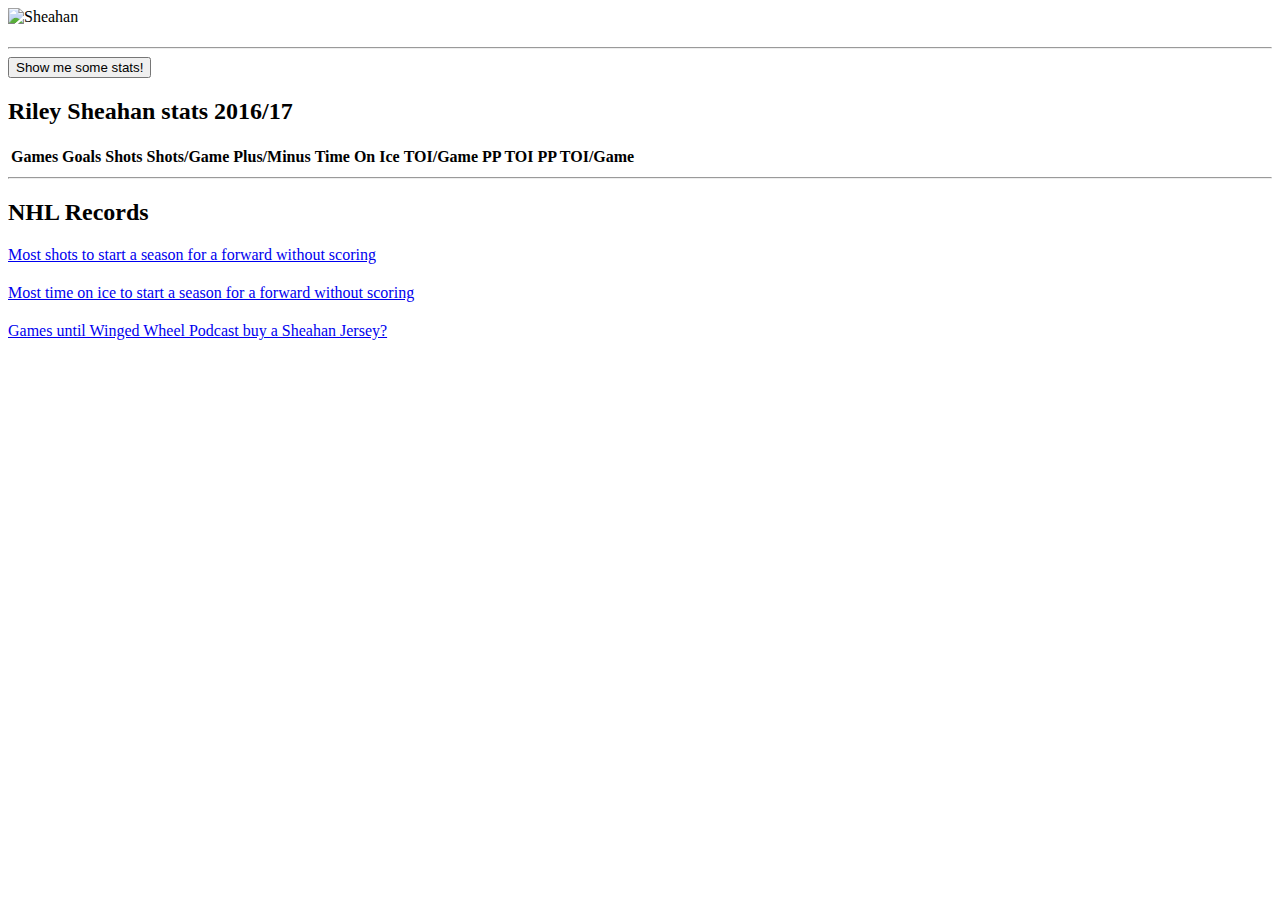
==== index.html @ 612f29bb "First commit" ====
<!doctype html>
  <html>
    <head>
      <title> Has Riley Sheahan Scored? </title>
      <meta http-equiv="Content-Type" content="text/html; charset=UTF-8">
      <meta name="viewport" content="width=device-width, initial-scale=1, shrink-to-fit=no">
      <meta name="author" content="masterhaldentwo" />
      <meta name="description" content="" />
      <meta name="keywords"  content="" />

      <link rel="shortcut icon" type="image/png" href="./img/favicon.png"/>
      <link href='https://fonts.googleapis.com/css?family=Roboto' rel='stylesheet' type='text/css'>
      <!-- Bootstrap core CSS -->
      <link href="./css/bootstrap.min.css" rel="stylesheet">
      <link href="./icons/css/fontello.css" rel="stylesheet">


      <!-- Custom styles for this template -->
      <link href="./css/grid.css" rel="stylesheet">
      <script src="https://ajax.googleapis.com/ajax/libs/jquery/2.2.2/jquery.min.js"></script>
      <script src="./js/bootstrap.min.js"></script>
      <script>

          //Games played stats
          var standingsUrl = "https://statsapi.web.nhl.com/api/v1/standings";
          $.getJSON(standingsUrl, function(data) {
            wings = data.records[1].teamRecords[7];
            wingsGames = wings.gamesPlayed;
            totalGames = 82;

            gamesLeft = totalGames - wingsGames;
            document.getElementById('jersey').innerHTML=gamesLeft;

          });

          //Sheahan stats
          var url = "https://statsapi.web.nhl.com/api/v1/people/8475772?expand=person.stats&stats=yearByYear&expand=stats.team&site=en_nhl";
          var local = "sheahan.json";
          $.getJSON( url, function( data ) {

              //Base path for 2016/17 season
              currentSeason = data.people[0].stats[0].splits[11].stat;
              goals = currentSeason.goals;
              games = currentSeason.games;
              shots = currentSeason.shots;

              //Split the returned string and turn the value into an integer. Original format string(xx:yy) -> float(xx.yy)
              toi = currentSeason.timeOnIce;
              toiArray = toi.split(":");
              toiInt = parseFloat(toiArray.join("."));
              pp = currentSeason.powerPlayTimeOnIce;
              ppArray = pp.split(":");
              ppInt = parseFloat(ppArray.join("."));

              //Per game values for TOI, PP TOI and Shots
              toiGame = (toiInt/games).toFixed(1);
              ppGame = (ppInt/games).toFixed(1);
              shotsGame = (shots/games).toFixed(2);

              recordTOI = 910;

              //Build the stats table
              stats = "<tr>";
              $(data.people[0].stats[0].splits[11].stat).each(function() {
                stats+="<td>"+this.games+"</td>";
                stats+="<td>"+this.goals+"</td>";
                stats+="<td>"+this.shots+"</td>";
                stats+="<td>"+shotsGame+"</td>";
                stats+="<td>"+this.plusMinus+"</td>";
                stats+="<td>"+this.timeOnIce+"</td>";
                stats+="<td>"+toiGame+"</td>";
                stats+="<td>"+this.powerPlayTimeOnIce+"</td>";
                stats+="<td>"+ppGame+"</td>";
              });
              stats+="</tr>";
              document.getElementById("table").innerHTML=stats;

              //Check if Sheahan has scored
              var no = "No";
              var yes = "Yes!";
              if(goals == 0) {
                document.getElementById('no').innerHTML=no;
              } else {
                document.getElementById('yes').innerHTML=yes;
                document.body.style.background = "url('./img/drinky.jpg') no-repeat center top fixed";
                document.body.style.backgroundSize ="cover";
              }

              //Display No/Yes for scored and NHL records


              document.getElementById('shots-record').innerHTML=shots;
              document.getElementById('time-on-ice-record').innerHTML=toi;

        });


      </script>
    </head>
    <body>
      <div class="container">

        <div class="row justify-content-center">
          <div class="col-sm-4 text-center">
            <img src="./img/rocket.png" class="img-fluid" alt="Sheahan">
          </div>
        </div>
        <h1 id="no" class="text-center"></h1>
        <h1 id="yes" class="text-center"></h1>

        <hr>
        <div class="row justify-content-center">
          <div class="col-sm-4 text-center">
            <button class="btn btn-outline-info btn-lg" type="button" data-toggle="collapse" data-target="#collapseExample" aria-expanded="false" aria-controls="collapseExample">
              Show me some stats!
            </button>
          </div>
        </div>

      <div class="collapse" id="collapseExample">
        <div class="card card-block">

        <h2>Riley Sheahan stats 2016/17</h2>
        <div class="table-responsive">
        <table class="table">
          <thead>
            <tr>
              <th>Games</th>
              <th>Goals</th>
              <th>Shots</th>
              <th>Shots/Game</th>
              <th>Plus/Minus</th>
              <th>Time On Ice</th>
              <th>TOI/Game</th>
              <th>PP TOI</th>
              <th>PP TOI/Game</th>
            </tr>
          </thead>
          <tbody id="table">
          </tbody>
        </table>
      </div>
    <hr>

        <h2>NHL Records <i class="icon-trophy"></i></h2>
        <div class="row">
          <div class="col-md-4">
            <a target="_blank" href="http://www.hockey-reference.com/play-index/psl_finder.cgi?request=1&match=single&season_start=1&season_end=-1&rookie=N&age_min=0&age_max=99&pos=F&is_playoffs=N&c1stat=goals&c1comp=lt&c1val=0&threshhold=5&order_by=shots">
              <p class="text-left">Most shots to start a season for a forward without scoring <h2><span class="badge badge-success" id="shots-record"></span></h2></p>
            </a>
          </div>
          <div class="col-md-4 offset-md-1">
            <a target="_blank" href="http://www.hockey-reference.com/play-index/psl_finder.cgi?request=1&match=single&season_start=1&season_end=-1&rookie=N&age_min=0&age_max=99&pos=F&is_playoffs=N&c1stat=goals&c1comp=lt&c1val=0&threshhold=5&order_by=time_on_ice">
              <p class="text-left">Most time on ice to start a season for a forward without scoring<h2><span class="badge badge-success" id="time-on-ice-record"></span></h2></p>
            </a>
          </div>
          <div class="col-lg-2 offset-lg-1">
            <a target="_blank" href="https://twitter.com/wingedwheelpod">
              <p>Games until Winged Wheel Podcast buy a Sheahan Jersey?</p>
              <h4><span class="badge badge-danger" id="jersey"></span><h4>
            </a>
          </div>
        </div>

  </div>
</div>

      </div> <!-- /container -->

      <!-- Bootstrap core JavaScript
      ================================================== -->
      <!-- Placed at the end of the document so the pages load faster -->
      <!-- IE10 viewport hack for Surface/desktop Windows 8 bug -->
      <script src="../../assets/js/ie10-viewport-bug-workaround.js"></script>
      </div>
    </body>
  </html>
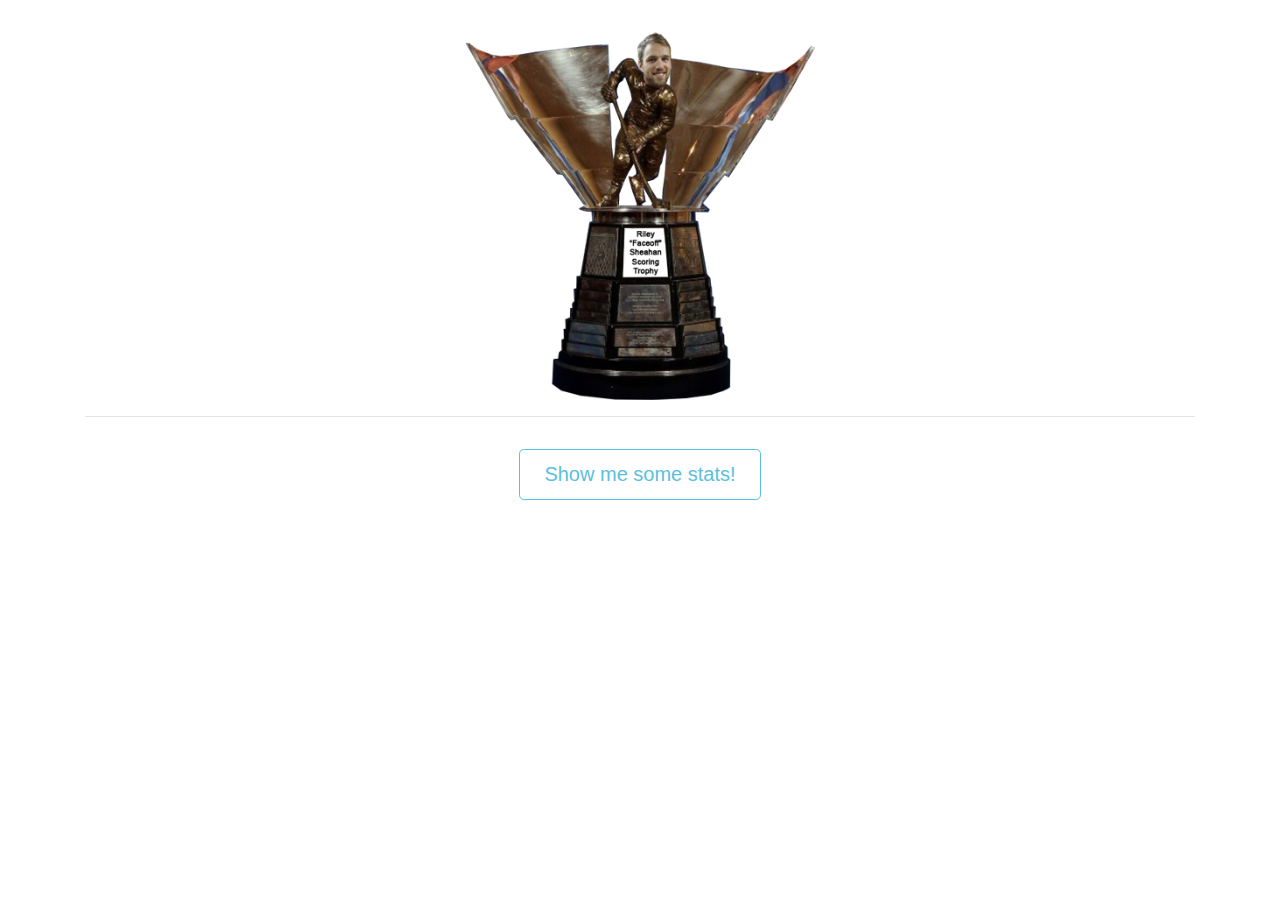
==== commit 840a0a3e: "Added Google Analytics" ====
--- a/index.html
+++ b/index.html
@@ -18,6 +18,16 @@
       <!-- Custom styles for this template -->
       <link href="./css/grid.css" rel="stylesheet">
       <script src="https://ajax.googleapis.com/ajax/libs/jquery/2.2.2/jquery.min.js"></script>
+      <script>
+      (function(i,s,o,g,r,a,m){i['GoogleAnalyticsObject']=r;i[r]=i[r]||function(){
+      (i[r].q=i[r].q||[]).push(arguments)},i[r].l=1*new Date();a=s.createElement(o),
+      m=s.getElementsByTagName(o)[0];a.async=1;a.src=g;m.parentNode.insertBefore(a,m)
+      })(window,document,'script','https://www.google-analytics.com/analytics.js','ga');
+
+      ga('create', 'UA-93901490-1', 'auto');
+      ga('send', 'pageview');
+
+    </script>
       <script src="./js/bootstrap.min.js"></script>
       <script>
 
--- a/icons/css/fontello.css
+++ b/icons/css/fontello.css
@@ -0,0 +1,58 @@
+@font-face {
+  font-family: 'fontello';
+  src: url('../font/fontello.eot?47870858');
+  src: url('../font/fontello.eot?47870858#iefix') format('embedded-opentype'),
+       url('../font/fontello.woff2?47870858') format('woff2'),
+       url('../font/fontello.woff?47870858') format('woff'),
+       url('../font/fontello.ttf?47870858') format('truetype'),
+       url('../font/fontello.svg?47870858#fontello') format('svg');
+  font-weight: normal;
+  font-style: normal;
+}
+/* Chrome hack: SVG is rendered more smooth in Windozze. 100% magic, uncomment if you need it. */
+/* Note, that will break hinting! In other OS-es font will be not as sharp as it could be */
+/*
+@media screen and (-webkit-min-device-pixel-ratio:0) {
+  @font-face {
+    font-family: 'fontello';
+    src: url('../font/fontello.svg?47870858#fontello') format('svg');
+  }
+}
+*/
+ 
+ [class^="icon-"]:before, [class*=" icon-"]:before {
+  font-family: "fontello";
+  font-style: normal;
+  font-weight: normal;
+  speak: none;
+ 
+  display: inline-block;
+  text-decoration: inherit;
+  width: 1em;
+  margin-right: .2em;
+  text-align: center;
+  /* opacity: .8; */
+ 
+  /* For safety - reset parent styles, that can break glyph codes*/
+  font-variant: normal;
+  text-transform: none;
+ 
+  /* fix buttons height, for twitter bootstrap */
+  line-height: 1em;
+ 
+  /* Animation center compensation - margins should be symmetric */
+  /* remove if not needed */
+  margin-left: .2em;
+ 
+  /* you can be more comfortable with increased icons size */
+  /* font-size: 120%; */
+ 
+  /* Font smoothing. That was taken from TWBS */
+  -webkit-font-smoothing: antialiased;
+  -moz-osx-font-smoothing: grayscale;
+ 
+  /* Uncomment for 3D effect */
+  /* text-shadow: 1px 1px 1px rgba(127, 127, 127, 0.3); */
+}
+ 
+.icon-trophy:before { content: '\e800'; } /* '' */--- a/css/grid.css
+++ b/css/grid.css
@@ -0,0 +1,61 @@
+body {
+  font-family: 'Roboto', sans-serif;
+  color: #333;
+  padding-top: 2rem;
+  padding-bottom: 2rem;
+  /*background-color: #EC1F26;*/
+}
+
+h3 {
+  margin-top: 2rem;
+}
+
+#yes, #no {
+	font-size: 10em;
+}
+
+#yes {
+  animation: blinker 1.5s linear infinite;
+  -webkit-animation: blinker 1.5s linear infinite;
+  -o-animation: blinker 1.5s linear infinite;
+  color: #ec1f26;
+}
+
+@keyframes blinker {
+  50% { opacity: 0; }
+}
+
+.row {
+  margin-bottom: 1rem;
+}
+.row .row {
+  margin-top: 1rem;
+  margin-bottom: 0;
+}
+
+.col-md-2 h4 {
+  text-align: right;
+}
+
+.col-md-4, .col-lg-2 {
+  padding-top: 1rem;
+  padding-bottom: 1rem;
+  border: 1px solid rgba(86,61,124,.2);
+  margin-bottom: 10px;
+}
+
+.col-md-4, .col-lg-2 a {
+  text-decoration: none;
+}
+
+.col-md-4 {
+  font-size: 1.2em;
+}
+
+hr {
+  margin-bottom: 2rem;
+}
+
+.card {
+  border: none;
+}
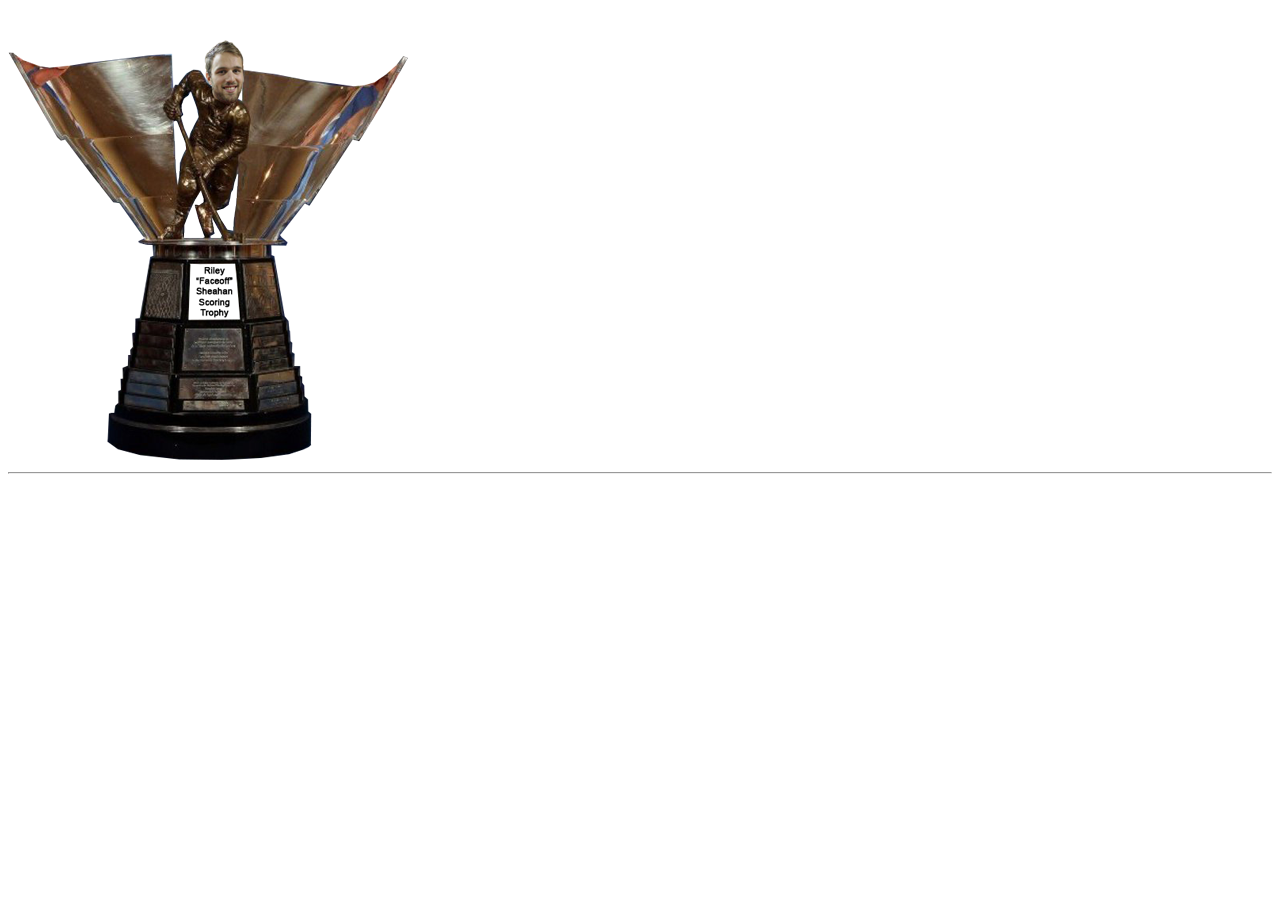
==== commit 37211a2d: "Updated for 2017/18 season. Bye Sheahan :'(" ====
--- a/index.html
+++ b/index.html
@@ -11,37 +11,14 @@
       <link rel="shortcut icon" type="image/png" href="./img/favicon.png"/>
       <link href='https://fonts.googleapis.com/css?family=Roboto' rel='stylesheet' type='text/css'>
       <!-- Bootstrap core CSS -->
-      <link href="./css/bootstrap.min.css" rel="stylesheet">
-      <link href="./icons/css/fontello.css" rel="stylesheet">
-
+      <link rel="stylesheet" href="https://maxcdn.bootstrapcdn.com/bootstrap/4.0.0-beta/css/bootstrap.min.css" integrity="sha384-/Y6pD6FV/Vv2HJnA6t+vslU6fwYXjCFtcEpHbNJ0lyAFsXTsjBbfaDjzALeQsN6M" crossorigin="anonymous">
 
       <!-- Custom styles for this template -->
-      <link href="./css/grid.css" rel="stylesheet">
-      <script src="https://ajax.googleapis.com/ajax/libs/jquery/2.2.2/jquery.min.js"></script>
+      <link href="./css/new.css" rel="stylesheet">
+      <script src="https://ajax.googleapis.com/ajax/libs/jquery/3.2.1/jquery.min.js"></script>
+      <script src="https://cdnjs.cloudflare.com/ajax/libs/popper.js/1.11.0/umd/popper.min.js" integrity="sha384-b/U6ypiBEHpOf/4+1nzFpr53nxSS+GLCkfwBdFNTxtclqqenISfwAzpKaMNFNmj4" crossorigin="anonymous"></script>
+      <script src="https://maxcdn.bootstrapcdn.com/bootstrap/4.0.0-beta/js/bootstrap.min.js" integrity="sha384-h0AbiXch4ZDo7tp9hKZ4TsHbi047NrKGLO3SEJAg45jXxnGIfYzk4Si90RDIqNm1" crossorigin="anonymous"></script>
       <script>
-      (function(i,s,o,g,r,a,m){i['GoogleAnalyticsObject']=r;i[r]=i[r]||function(){
-      (i[r].q=i[r].q||[]).push(arguments)},i[r].l=1*new Date();a=s.createElement(o),
-      m=s.getElementsByTagName(o)[0];a.async=1;a.src=g;m.parentNode.insertBefore(a,m)
-      })(window,document,'script','https://www.google-analytics.com/analytics.js','ga');
-
-      ga('create', 'UA-93901490-1', 'auto');
-      ga('send', 'pageview');
-
-    </script>
-      <script src="./js/bootstrap.min.js"></script>
-      <script>
-
-          //Games played stats
-          var standingsUrl = "https://statsapi.web.nhl.com/api/v1/standings";
-          $.getJSON(standingsUrl, function(data) {
-            wings = data.records[1].teamRecords[7];
-            wingsGames = wings.gamesPlayed;
-            totalGames = 82;
-
-            gamesLeft = totalGames - wingsGames;
-            document.getElementById('jersey').innerHTML=gamesLeft;
-
-          });
 
           //Sheahan stats
           var url = "https://statsapi.web.nhl.com/api/v1/people/8475772?expand=person.stats&stats=yearByYear&expand=stats.team&site=en_nhl";
@@ -49,139 +26,32 @@
           $.getJSON( url, function( data ) {
 
               //Base path for 2016/17 season
-              currentSeason = data.people[0].stats[0].splits[11].stat;
+              currentSeason = data.people[0].stats[0].splits[12].stat;
               goals = currentSeason.goals;
-              games = currentSeason.games;
-              shots = currentSeason.shots;
-
-              //Split the returned string and turn the value into an integer. Original format string(xx:yy) -> float(xx.yy)
-              toi = currentSeason.timeOnIce;
-              toiArray = toi.split(":");
-              toiInt = parseFloat(toiArray.join("."));
-              pp = currentSeason.powerPlayTimeOnIce;
-              ppArray = pp.split(":");
-              ppInt = parseFloat(ppArray.join("."));
-
-              //Per game values for TOI, PP TOI and Shots
-              toiGame = (toiInt/games).toFixed(1);
-              ppGame = (ppInt/games).toFixed(1);
-              shotsGame = (shots/games).toFixed(2);
-
-              recordTOI = 910;
-
-              //Build the stats table
-              stats = "<tr>";
-              $(data.people[0].stats[0].splits[11].stat).each(function() {
-                stats+="<td>"+this.games+"</td>";
-                stats+="<td>"+this.goals+"</td>";
-                stats+="<td>"+this.shots+"</td>";
-                stats+="<td>"+shotsGame+"</td>";
-                stats+="<td>"+this.plusMinus+"</td>";
-                stats+="<td>"+this.timeOnIce+"</td>";
-                stats+="<td>"+toiGame+"</td>";
-                stats+="<td>"+this.powerPlayTimeOnIce+"</td>";
-                stats+="<td>"+ppGame+"</td>";
-              });
-              stats+="</tr>";
-              document.getElementById("table").innerHTML=stats;
+              console.log(currentSeason);
 
               //Check if Sheahan has scored
-              var no = "No";
-              var yes = "Yes!";
-              if(goals == 0) {
-                document.getElementById('no').innerHTML=no;
+              var hasScored;
+              if(goals > 0) {
+                hasScored = "Yes!";
               } else {
-                document.getElementById('yes').innerHTML=yes;
-                document.body.style.background = "url('./img/drinky.jpg') no-repeat center top fixed";
-                document.body.style.backgroundSize ="cover";
+                hasScored = "No";
               }
-
-              //Display No/Yes for scored and NHL records
-
-
-              document.getElementById('shots-record').innerHTML=shots;
-              document.getElementById('time-on-ice-record').innerHTML=toi;
-
+              document.getElementById('has-scored').innerHTML=hasScored;
         });
 
+      </script>
 
-      </script>
     </head>
     <body>
       <div class="container">
-
         <div class="row justify-content-center">
-          <div class="col-sm-4 text-center">
-            <img src="./img/rocket.png" class="img-fluid" alt="Sheahan">
-          </div>
-        </div>
-        <h1 id="no" class="text-center"></h1>
-        <h1 id="yes" class="text-center"></h1>
-
-        <hr>
-        <div class="row justify-content-center">
-          <div class="col-sm-4 text-center">
-            <button class="btn btn-outline-info btn-lg" type="button" data-toggle="collapse" data-target="#collapseExample" aria-expanded="false" aria-controls="collapseExample">
-              Show me some stats!
-            </button>
+          <div class="col-4 text-center">
+            <img src="./img/rocket.png" class="img-fluid" alt="Sheahan"><hr>
+            <h1 id="has-scored"></h1>
           </div>
         </div>
 
-      <div class="collapse" id="collapseExample">
-        <div class="card card-block">
-
-        <h2>Riley Sheahan stats 2016/17</h2>
-        <div class="table-responsive">
-        <table class="table">
-          <thead>
-            <tr>
-              <th>Games</th>
-              <th>Goals</th>
-              <th>Shots</th>
-              <th>Shots/Game</th>
-              <th>Plus/Minus</th>
-              <th>Time On Ice</th>
-              <th>TOI/Game</th>
-              <th>PP TOI</th>
-              <th>PP TOI/Game</th>
-            </tr>
-          </thead>
-          <tbody id="table">
-          </tbody>
-        </table>
-      </div>
-    <hr>
-
-        <h2>NHL Records <i class="icon-trophy"></i></h2>
-        <div class="row">
-          <div class="col-md-4">
-            <a target="_blank" href="http://www.hockey-reference.com/play-index/psl_finder.cgi?request=1&match=single&season_start=1&season_end=-1&rookie=N&age_min=0&age_max=99&pos=F&is_playoffs=N&c1stat=goals&c1comp=lt&c1val=0&threshhold=5&order_by=shots">
-              <p class="text-left">Most shots to start a season for a forward without scoring <h2><span class="badge badge-success" id="shots-record"></span></h2></p>
-            </a>
-          </div>
-          <div class="col-md-4 offset-md-1">
-            <a target="_blank" href="http://www.hockey-reference.com/play-index/psl_finder.cgi?request=1&match=single&season_start=1&season_end=-1&rookie=N&age_min=0&age_max=99&pos=F&is_playoffs=N&c1stat=goals&c1comp=lt&c1val=0&threshhold=5&order_by=time_on_ice">
-              <p class="text-left">Most time on ice to start a season for a forward without scoring<h2><span class="badge badge-success" id="time-on-ice-record"></span></h2></p>
-            </a>
-          </div>
-          <div class="col-lg-2 offset-lg-1">
-            <a target="_blank" href="https://twitter.com/wingedwheelpod">
-              <p>Games until Winged Wheel Podcast buy a Sheahan Jersey?</p>
-              <h4><span class="badge badge-danger" id="jersey"></span><h4>
-            </a>
-          </div>
-        </div>
-
-  </div>
-</div>
-
       </div> <!-- /container -->
-
-      <!-- Bootstrap core JavaScript
-      ================================================== -->
-      <!-- Placed at the end of the document so the pages load faster -->
-      <!-- IE10 viewport hack for Surface/desktop Windows 8 bug -->
-      <script src="../../assets/js/ie10-viewport-bug-workaround.js"></script>
-      </div>
     </body>
   </html>
--- a/css/new.css
+++ b/css/new.css
@@ -0,0 +1,11 @@
+body {
+  font-family: 'Roboto', sans-serif;
+  color: #333;
+  padding-top: 2rem;
+  padding-bottom: 2rem;
+  /*background-color: #EC1F26;*/
+}
+
+h1 {
+  font-size: 10em;
+}
